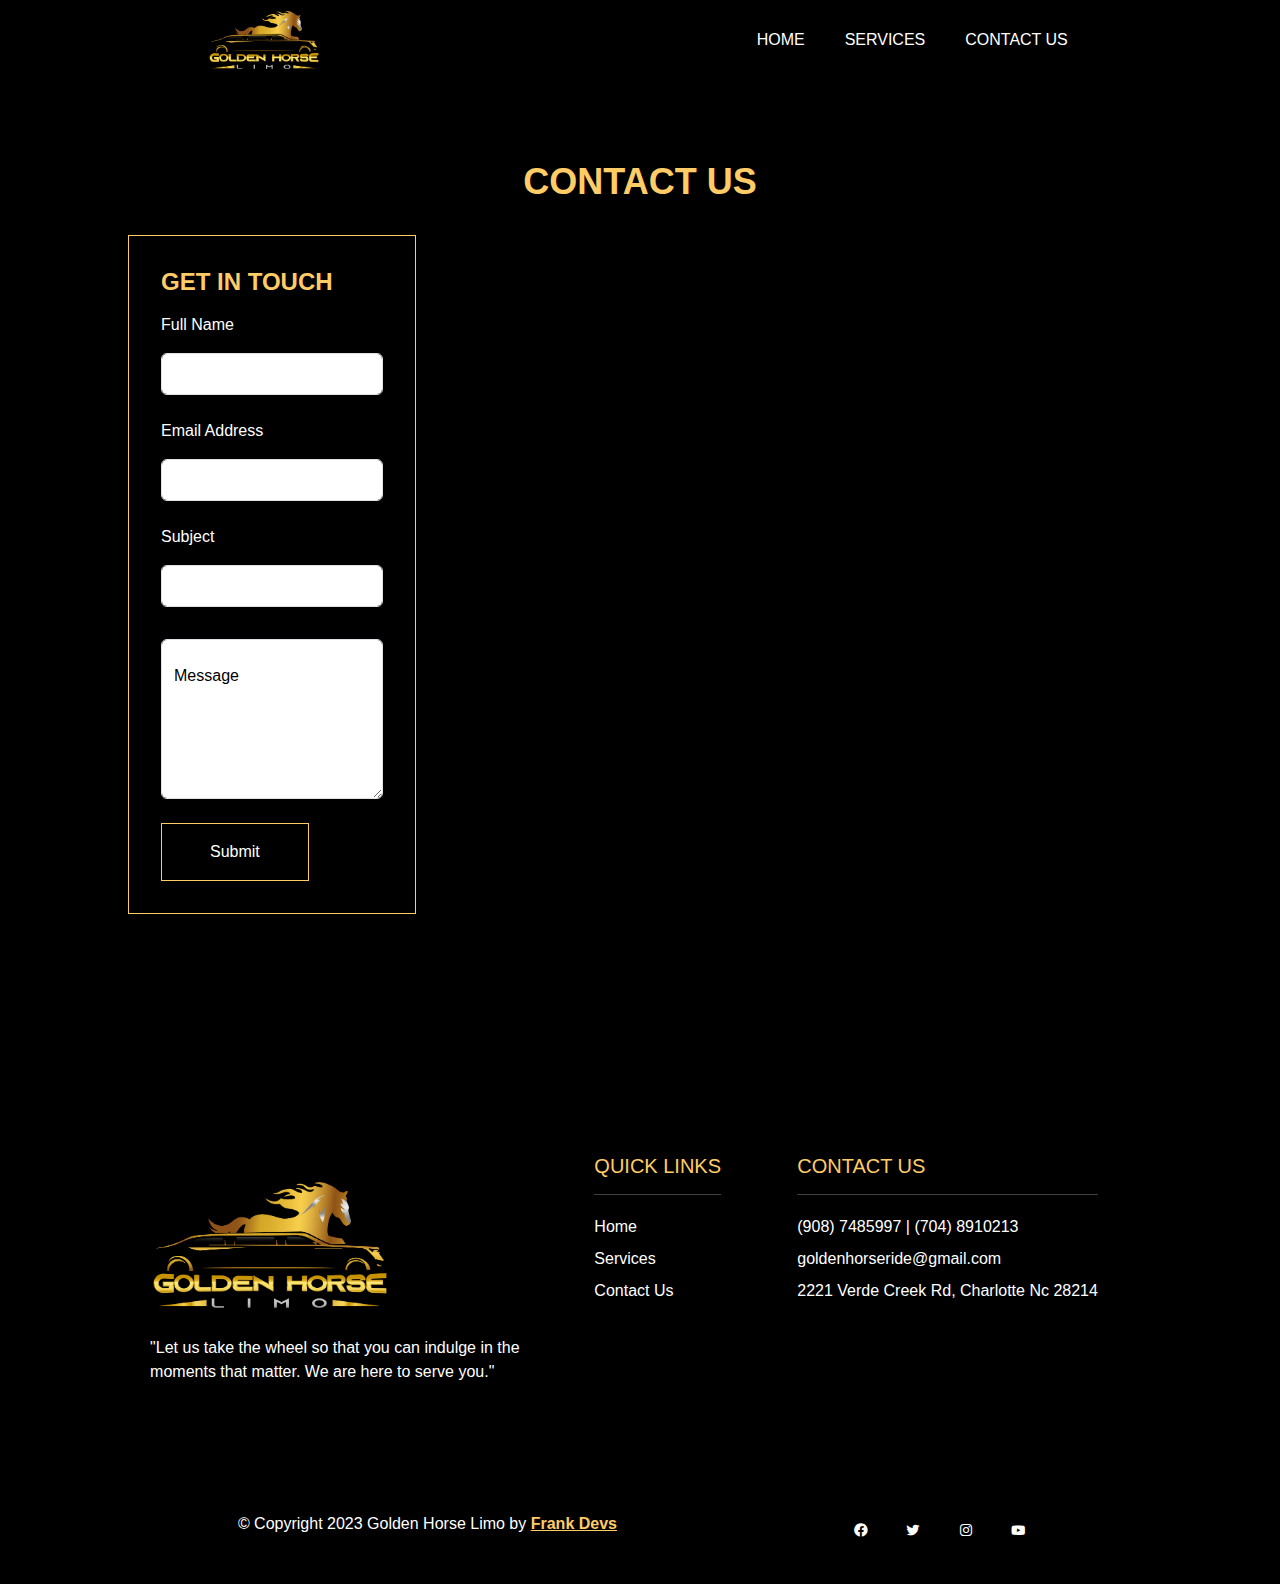
==== contact.html @ ba6b1e91 "Add files via upload" ====
<!DOCTYPE html>
<html lang="en">
<head>
    <meta charset="UTF-8">
    <meta http-equiv="X-UA-Compatible" content="IE=edge">
    <meta name="viewport" content="width=device-width, initial-scale=1.0">
    <link rel="stylesheet" href="css/contact.css">
    <link href='https://unpkg.com/boxicons@2.1.4/css/boxicons.min.css' rel='stylesheet'>
    <link href="https://cdn.jsdelivr.net/npm/bootstrap@5.0.2/dist/css/bootstrap.min.css" rel="stylesheet">
    <link rel="stylesheet" href="https://cdn.jsdelivr.net/npm/swiper@8/swiper-bundle.min.css" />
    <link rel="shortcut icon" href="img/logo.ico" type="image/x-icon">
    <title>Contact Us - Golden Horse Limo</title>
</head>
<body style="background: var(--black); color: var(--white);">
    <header class="header">
        <div class="logo">
            <a href="index.html"><img src="img/logo.png" class="logo"></a>
        </div>
        <input class="menu-btn" type="checkbox" id="menu-btn" />
        <label class="menu-icon" for="menu-btn"><span class="nav-icon"></span></label>
        <ul class="menu">
            <li><a href="index.html">Home</a></li>
            <li><a href="services.html">Services</a></li>
            <li><a href="contact.html">Contact Us</a></li>
        </ul>
    </header>

    <div class="contact">
        <div class="contact-title">
            <h1>Contact Us</h1>
        </div>
        <div class="contact-forms">
            <div class="contact-form">
                <form action="https://formspree.io/f/xeqwoapr" method="POST">
                    <h2>Get in Touch</h2>
                    <div class="mb-3">
                        <label for="fname" class="form-label">Full Name</label>
                        <input type="text" class="form-control" id="form-control" name="fname">
                    </div>
                    <div class="mb-3">
                        <label for="email" class="form-label">Email Address</label>
                        <input type="email" class="form-control" id="form-control" name="email">
                    </div>
                    <div class="mb-3">
                        <label for="subject" class="form-label">Subject</label>
                        <input type="text" class="form-control" id="form-control" name="subject">
                    </div>
                    <div class="form-floating" style="color: var(--black);">
                        <textarea class="form-control" placeholder="Leave a comment here" id="floatingTextarea"></textarea>
                        <label for="floatingTextarea">Message</label>
                </div>
                    <button class="submit">Submit</button>
                </form>
            </div>
            <div class="contact-maps">
                <iframe src="https://www.google.com/maps/embed?pb=!1m18!1m12!1m3!1d3256.7858219941486!2d-80.98215148492788!3d35.28645098028814!2m3!1f0!2f0!3f0!3m2!1i1024!2i768!4f13.1!3m3!1m2!1s0x8856a3310a40dc5b%3A0xe45937f0518cc6f4!2s2221%20Verde%20Creek%20Road%2C%20Charlotte%2C%20NC%2028214%2C%20USA!5e0!3m2!1sen!2sph!4v1673828596374!5m2!1sen!2sph" style="border:0;" allowfullscreen="" loading="lazy" referrerpolicy="no-referrer-when-downgrade"></iframe>
            </div>
        </div>
    </div>

    <div class="footer">
        <div class="footer-about">
            <img src="img/logo.png" />
            <p>"Let us take the wheel so that you can indulge in the moments that matter. We are here to serve you."</p>
        </div>
        <div class="footer-links">
            <h3>Quick Links</h3>
            <hr>
            <a href="index.html">Home</a><br>
            <a href="services.html">Services</a><br>
            <a href="contact.html">Contact Us</a>
        </div>
        <div class="footer-contact">
            <h3>Contact Us</h3>
            <hr>
            <a href="tel:(908) 7485997">(908) 7485997 | (704) 8910213</a><br>
            <a href="mailto:goldenhorseride@gmail.com">goldenhorseride@gmail.com</a><br>
            <a href="https://tinyurl.com/mrx9je63" target="_blank">2221 Verde Creek Rd, Charlotte Nc 28214</a>
        </div>
    </div>
    <div class="foot">
        <div class="footer-copyright">
            <p>© Copyright 2023 Golden Horse Limo by <a href="https://www.facebook.com/Dhinedevs" target="_blank">Frank Devs</a></p>
        </div>
        <div class="footer-social">
            <a href="#"><i class='bx bxl-facebook-circle'></i></a>
            <a href="#"><i class='bx bxl-twitter' ></i></a>
            <a href="#"><i class='bx bxl-instagram' ></i></a>
            <a href="#"><i class='bx bxl-youtube' ></i></a>
        </div>
    </div>

    <script src="js/script.js"></script>
</body>
</html>
---- css/contact.css ----
@import url("./header.css");
@import url("./footer.css");
.contact {
  padding: 10rem 10%;
}
.contact .contact-title {
  color: var(--white);
  text-align: center;
  margin-bottom: 2rem;
}
.contact .contact-title h1 {
  font-size: var(--h1-font-size);
  color: var(--gold);
  text-transform: uppercase;
  font-weight: 700;
}
.contact .contact-forms {
  display: flex;
  justify-content: space-around;
  align-items: center;
}
.contact .contact-forms .contact-form {
  width: 100%;
  border: 1px solid var(--gold);
  padding: 2rem;
}
.contact .contact-forms .contact-form form {
  line-height: 2.5;
}
.contact .contact-forms .contact-form form h2 {
  font-size: var(--h2-font-size);
  text-transform: uppercase;
  color: var(--gold);
  font-weight: 700;
}
.contact .contact-forms .contact-form form input {
  width: 100%;
  padding: 0.5rem;
}
.contact .contact-forms .contact-form form button {
  padding: 0.5rem 3rem;
  background: transparent;
  border: 1px solid var(--gold);
  color: var(--white);
  transition: all 0.45s ease;
}
.contact .contact-forms .contact-form form button:hover {
  background: var(--gold);
  color: var(--black);
}
.contact .contact-forms .contact-form form textarea {
  width: 100%;
  height: 10rem;
  margin-top: 2rem;
  margin-bottom: 1.5rem;
}
.contact .contact-forms .contact-maps iframe {
  width: 45rem;
  height: 40rem;
  margin-left: 1rem;
}

@media (max-width: 800px) {
  .contact {
    padding: 10rem 2rem;
  }
  .contact .contact-forms {
    flex-direction: column;
  }
  .contact .contact-forms .contact-form {
    width: 100%;
    margin-bottom: 2rem;
  }
  .contact .contact-forms .contact-form textarea {
    width: 100%;
  }
  .contact .contact-forms .contact-maps iframe {
    width: 100%;
    height: 25rem;
  }
}
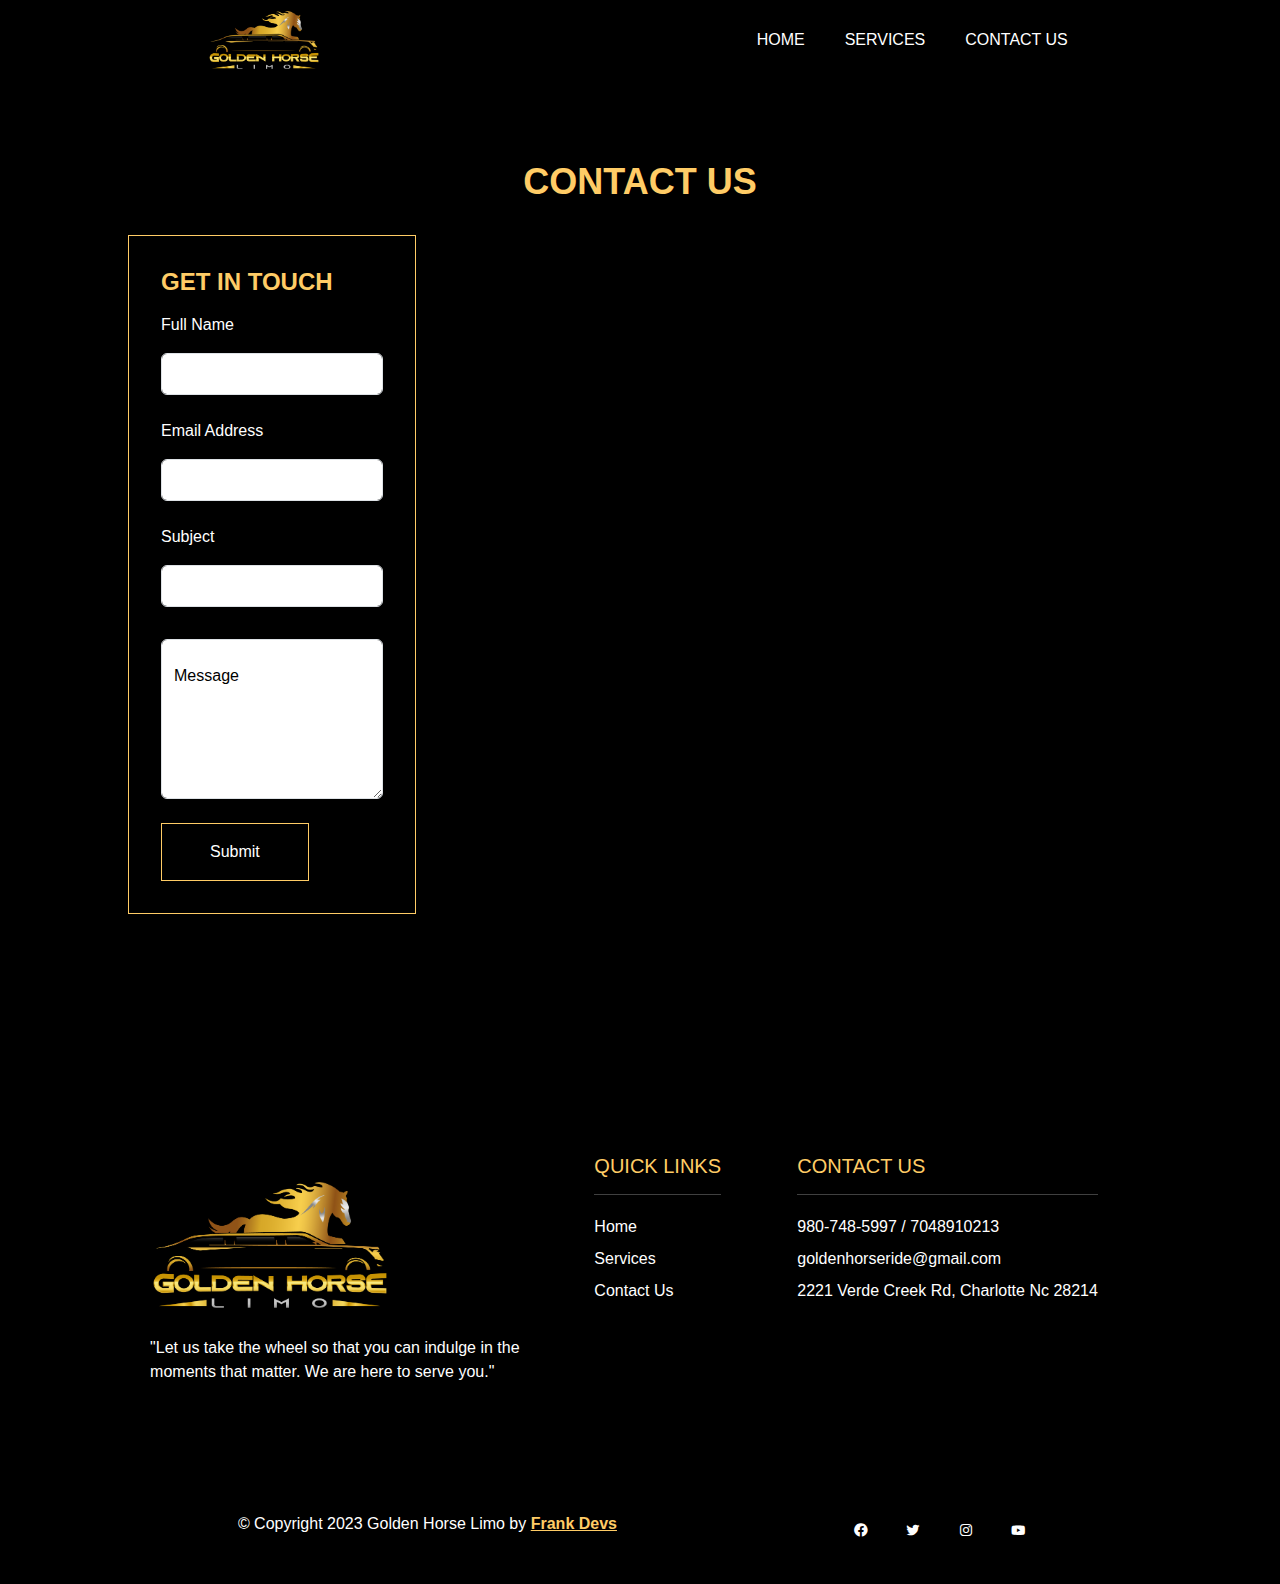
==== commit 142340d3: "a" ====
--- a/contact.html
+++ b/contact.html
@@ -73,7 +73,7 @@
         <div class="footer-contact">
             <h3>Contact Us</h3>
             <hr>
-            <a href="tel:(908) 7485997">(908) 7485997 | (704) 8910213</a><br>
+            <a href="tel: 980-748-5997">980-748-5997 / 7048910213</a><br>
             <a href="mailto:goldenhorseride@gmail.com">goldenhorseride@gmail.com</a><br>
             <a href="https://tinyurl.com/mrx9je63" target="_blank">2221 Verde Creek Rd, Charlotte Nc 28214</a>
         </div>
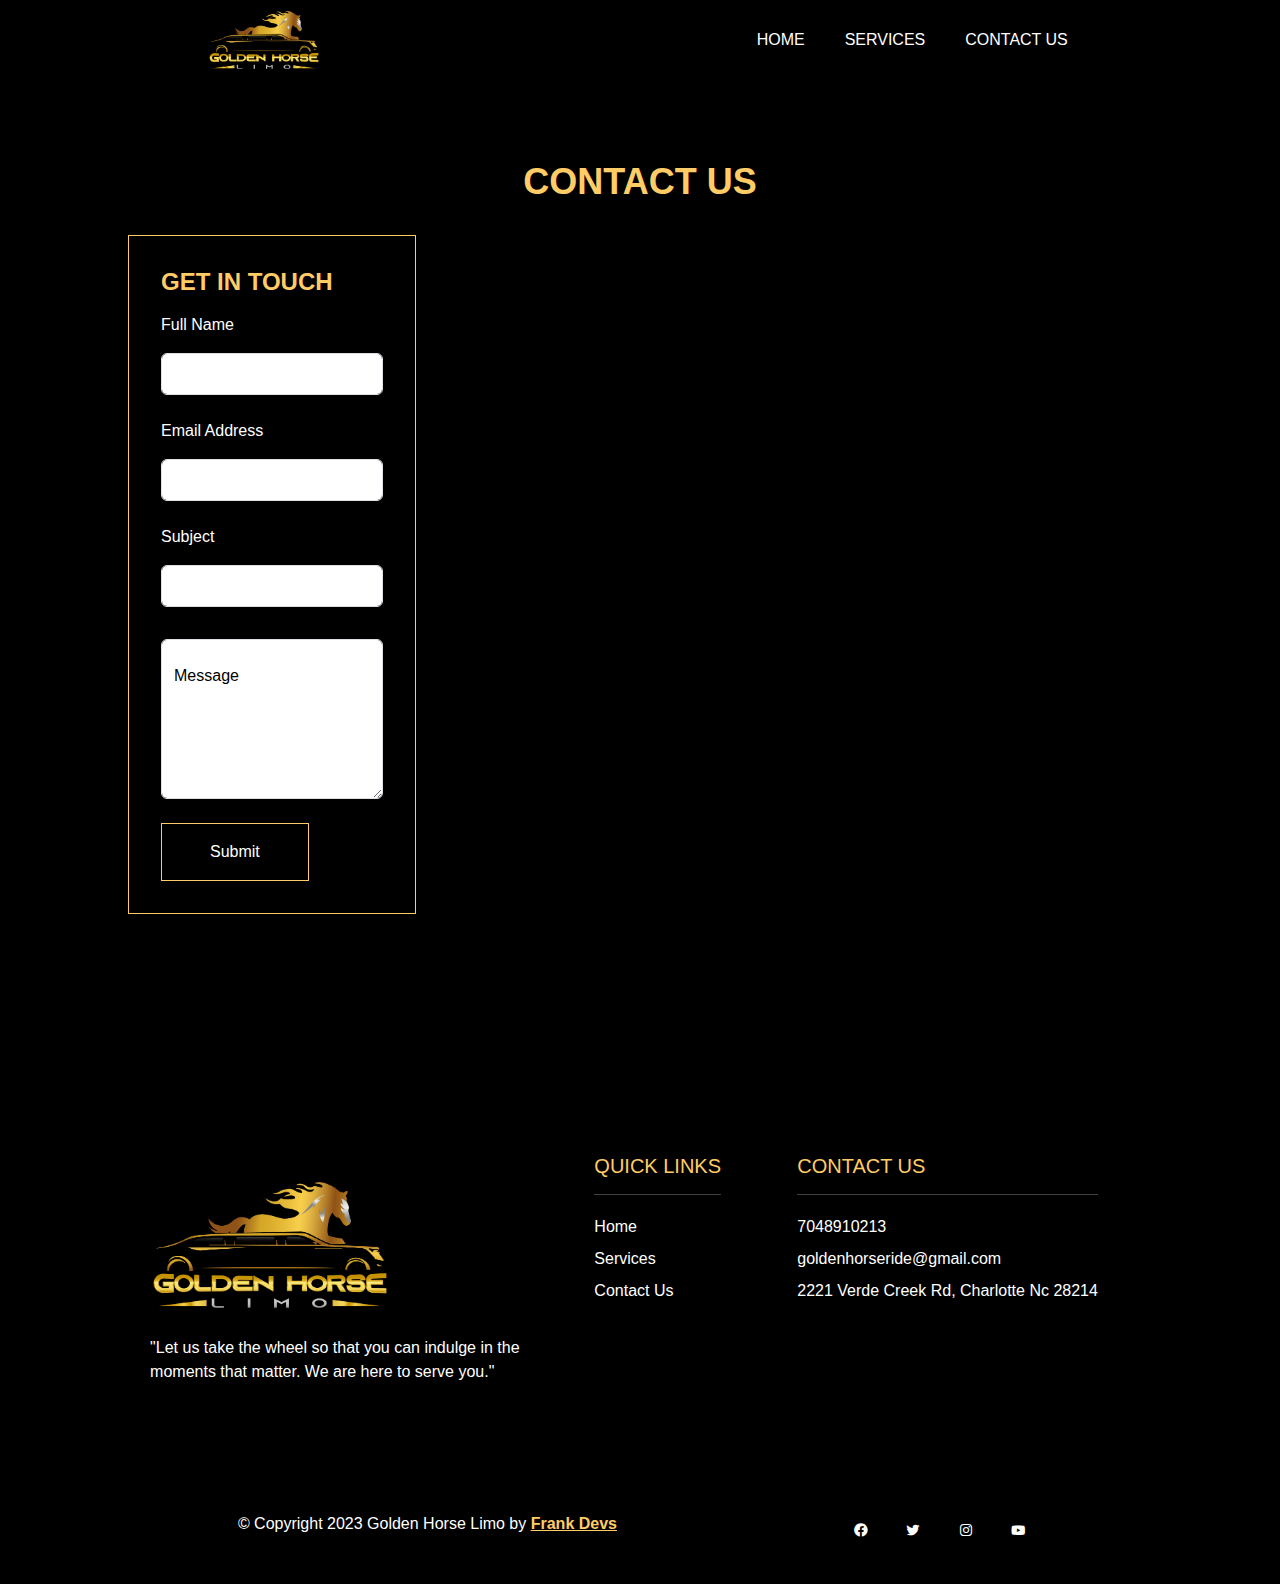
==== commit df9a0d8b: "a" ====
--- a/contact.html
+++ b/contact.html
@@ -73,7 +73,7 @@
         <div class="footer-contact">
             <h3>Contact Us</h3>
             <hr>
-            <a href="tel: 980-748-5997">980-748-5997 / 7048910213</a><br>
+            <a href="tel: 7048910213">7048910213</a><br>
             <a href="mailto:goldenhorseride@gmail.com">goldenhorseride@gmail.com</a><br>
             <a href="https://tinyurl.com/mrx9je63" target="_blank">2221 Verde Creek Rd, Charlotte Nc 28214</a>
         </div>
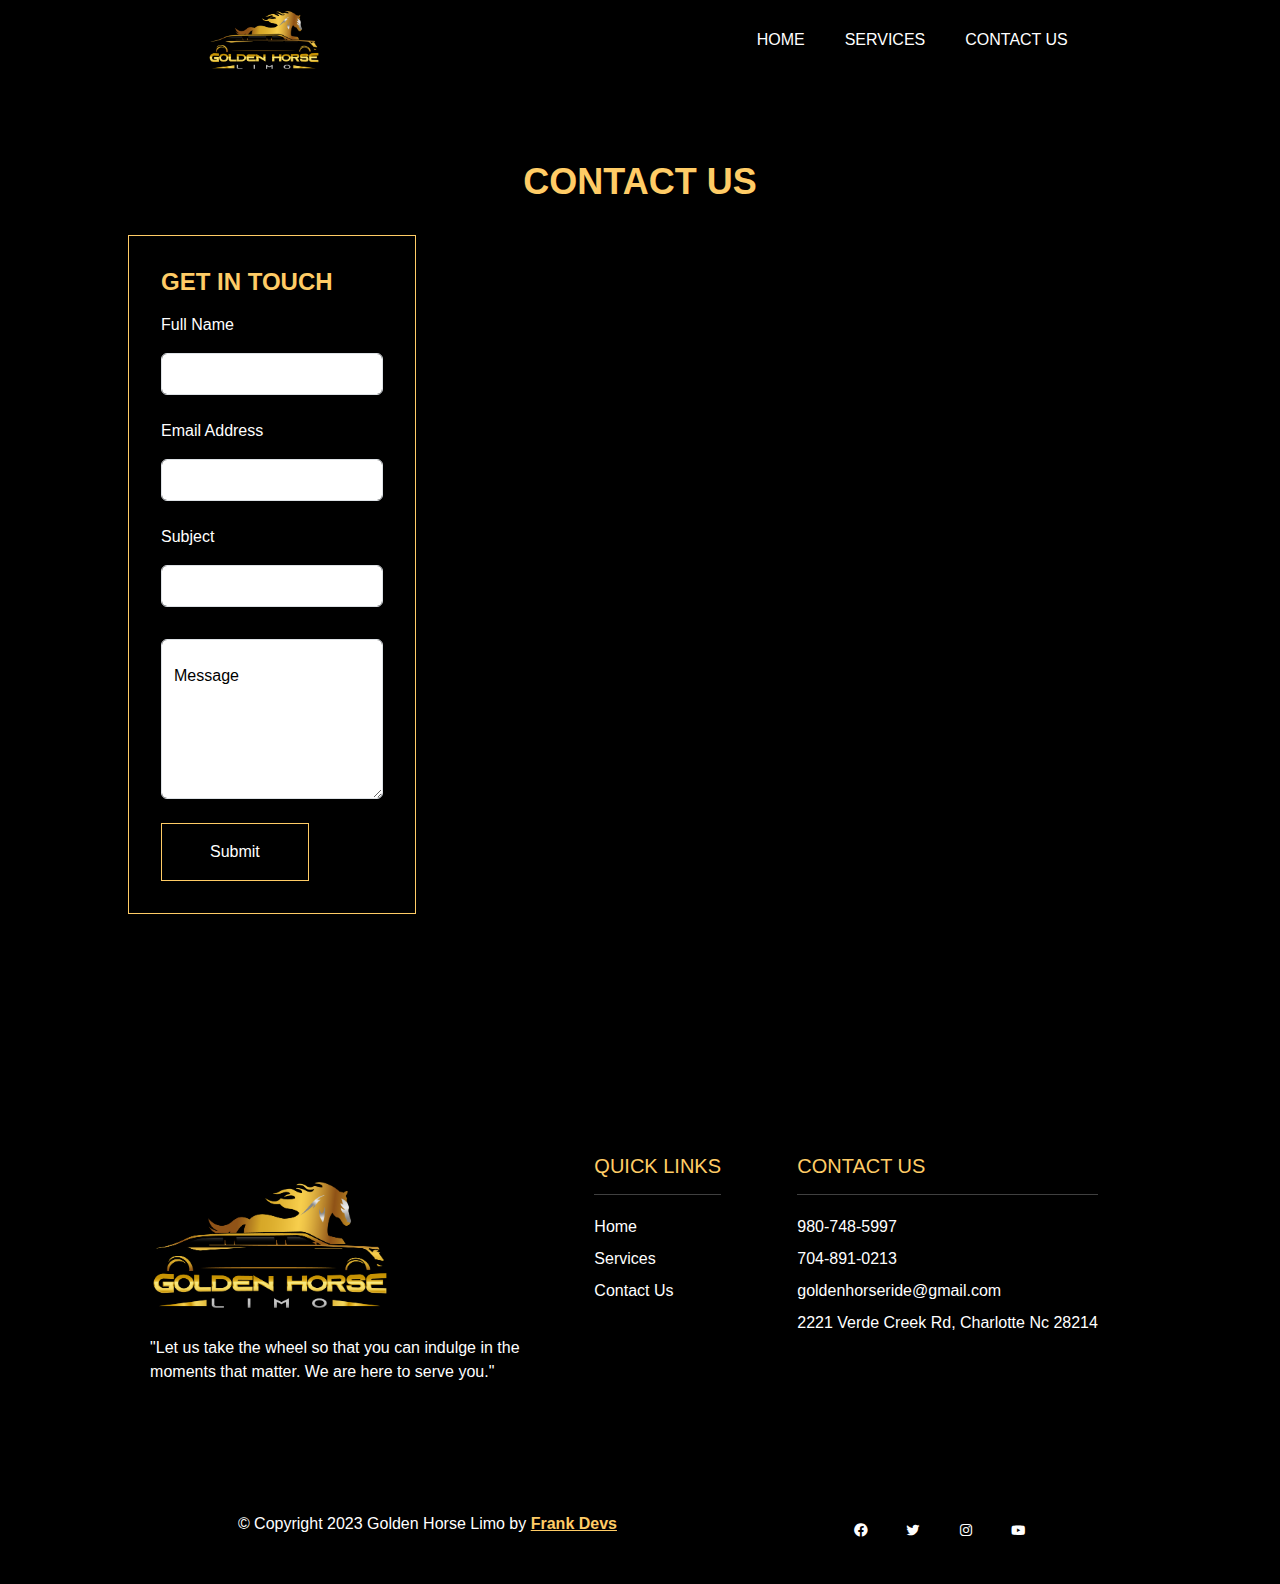
==== commit 98ffd961: "a" ====
--- a/contact.html
+++ b/contact.html
@@ -73,7 +73,8 @@
         <div class="footer-contact">
             <h3>Contact Us</h3>
             <hr>
-            <a href="tel: 7048910213">7048910213</a><br>
+            <a href="tel: 980-748-5997">980-748-5997</a><br>
+            <a href="tel: 704-891-0213">704-891-0213</a><br>
             <a href="mailto:goldenhorseride@gmail.com">goldenhorseride@gmail.com</a><br>
             <a href="https://tinyurl.com/mrx9je63" target="_blank">2221 Verde Creek Rd, Charlotte Nc 28214</a>
         </div>
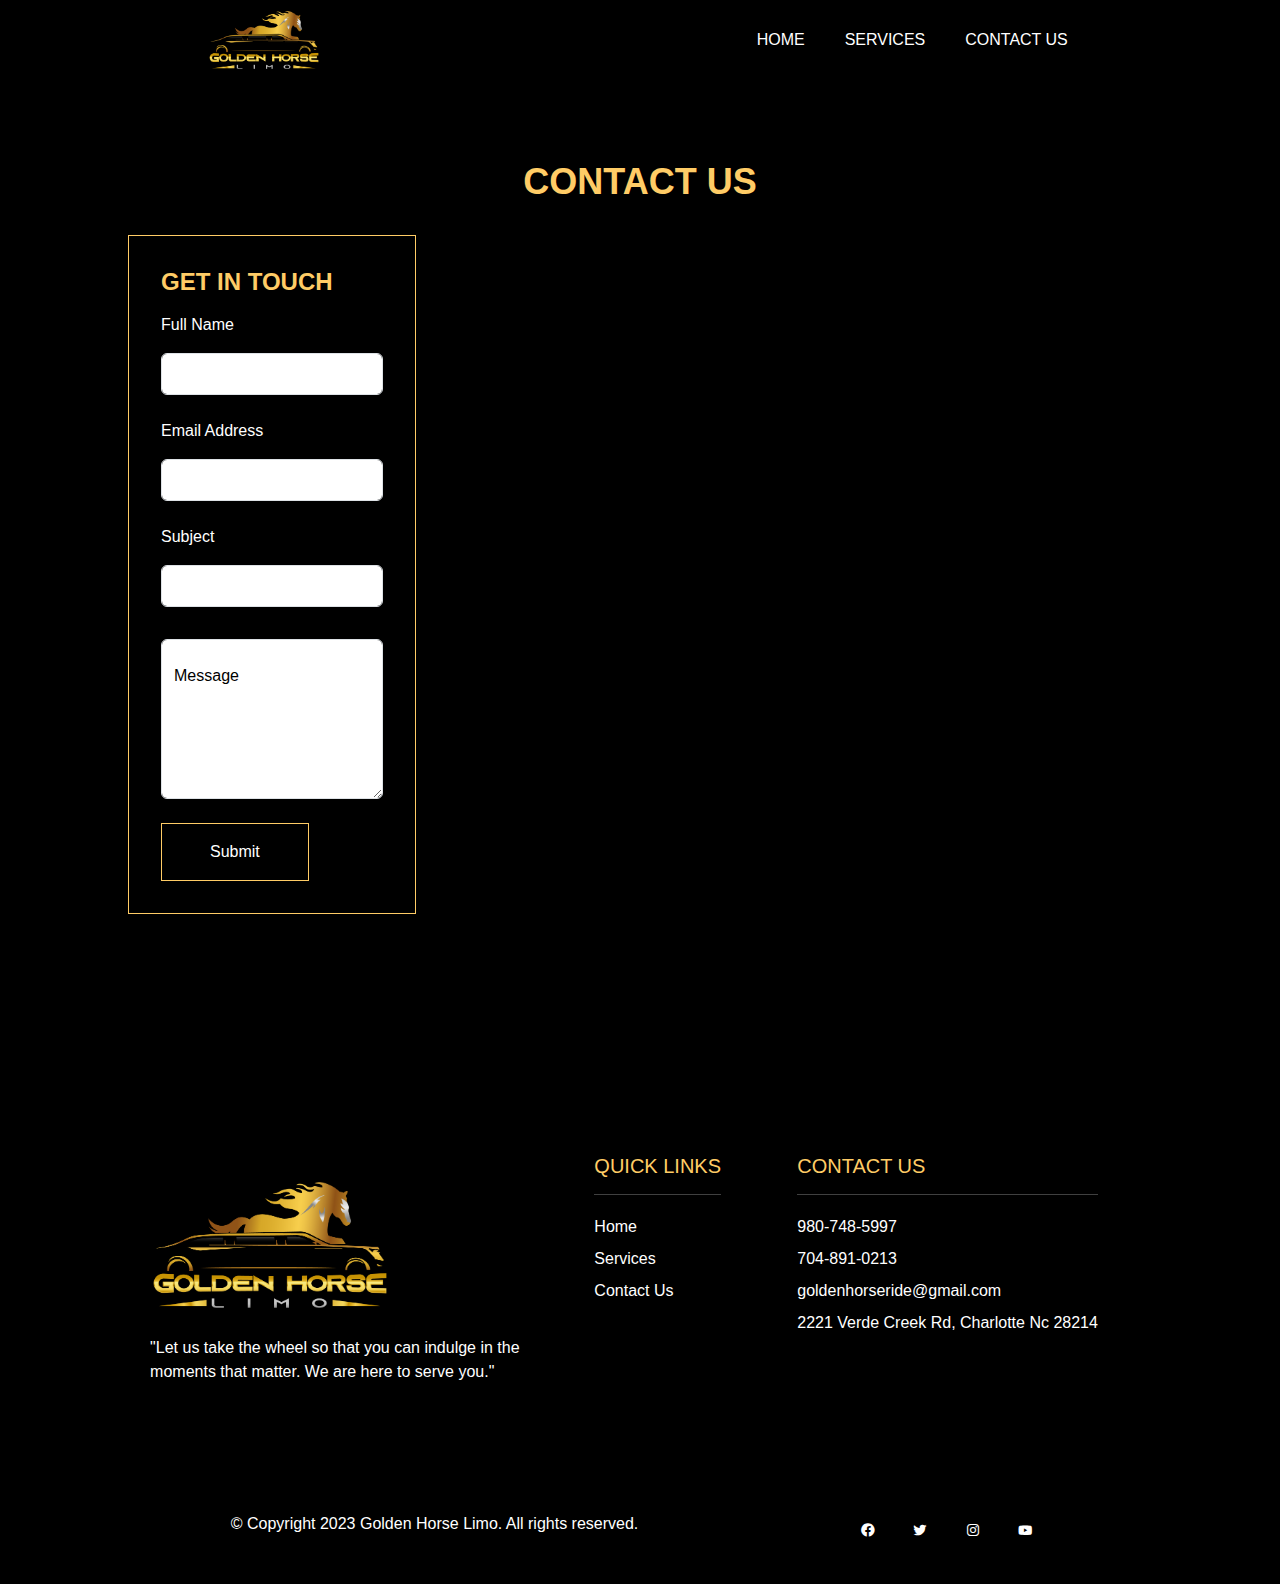
==== commit 2751bc53: "a" ====
--- a/contact.html
+++ b/contact.html
@@ -81,7 +81,7 @@
     </div>
     <div class="foot">
         <div class="footer-copyright">
-            <p>© Copyright 2023 Golden Horse Limo by <a href="https://www.facebook.com/Dhinedevs" target="_blank">Frank Devs</a></p>
+            <p>© Copyright 2023 Golden Horse Limo. All rights reserved.</p>
         </div>
         <div class="footer-social">
             <a href="#"><i class='bx bxl-facebook-circle'></i></a>
